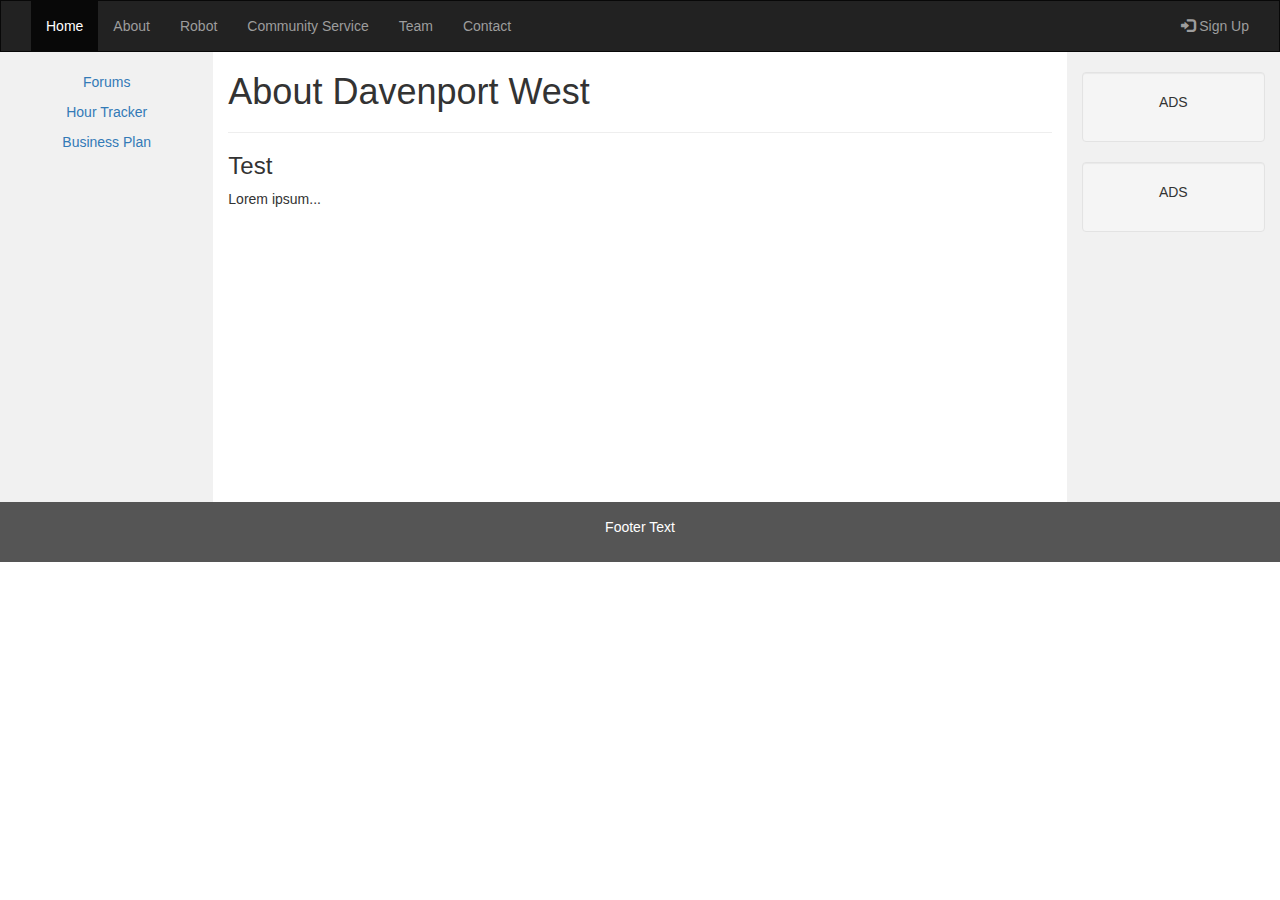
==== HTML INSPIRE WEBSITE/about.html @ bd7ae54a "Add files via upload" ====
<!DOCTYPE html>
<html lang="en">
<head>
  <title>Davenport West 6317</title>
  <meta charset="utf-8">
  <meta name="viewport" content="width=device-width, initial-scale=1">
  <link rel="stylesheet" href="https://maxcdn.bootstrapcdn.com/bootstrap/3.3.7/css/bootstrap.min.css">
  <script src="https://ajax.googleapis.com/ajax/libs/jquery/3.1.1/jquery.min.js"></script>
  <script src="https://maxcdn.bootstrapcdn.com/bootstrap/3.3.7/js/bootstrap.min.js"></script>
  <link href="index.css" rel="stylesheet" type="text/css"> 
</head>
<body>

<nav class="navbar navbar-inverse">
  <div class="container-fluid">
    <div class="navbar-header">
      <button type="button" class="navbar-toggle" data-toggle="collapse" data-target="#myNavbar">
        <span class="icon-bar"></span>
        <span class="icon-bar"></span>
        <span class="icon-bar"></span>                        
      </button>
     
    </div>
    <div class="collapse navbar-collapse" id="myNavbar">
      <ul class="nav navbar-nav">
        <li class="active"><a href="index.html">Home</a></li>
        <li><a href="about.html">About</a></li>
        <li><a href="robot.html">Robot</a></li>
		 <li><a href="community.html">Community Service</a></li>
		 		 <li><a href="team.html">Team</a></li>
        <li><a href="Contact.html">Contact</a></li>
      </ul>
      <ul class="nav navbar-nav navbar-right">
        <li><a href="signup.html"><span class="glyphicon glyphicon-log-in"></span> Sign Up</a></li>
      </ul>
    </div>
  </div>
</nav>
  
<div class="container-fluid text-center">    
  <div class="row content">
    <div class="col-sm-2 sidenav">
      <p><a href="forums.html">Forums</a></p>
      <p><a href="#">Hour Tracker</a></p>
	  <p><a href="forums.html">Business Plan</a></p>
    </div>
    <div class="col-sm-8 text-left"> 
     <h1>About Davenport West</h1>
      <p></p>
      <hr>
      <h3>Test</h3>
      <p>Lorem ipsum...</p>
    </div>
    <div class="col-sm-2 sidenav">
      <div class="well">
        <p>ADS</p>
      </div>
      <div class="well">
        <p>ADS</p>
      </div>
    </div>
  </div>
</div>

<footer class="container-fluid text-center">
  <p>Footer Text</p>
</footer>

</body>
</html>
---- HTML INSPIRE WEBSITE/index.css ----
/* Remove the navbar's default margin-bottom and rounded borders */ 
    .navbar {
      margin-bottom: 0;
      border-radius: 0;
    }
    
    /* Set height of the grid so .sidenav can be 100% (adjust as needed) */
    .row.content {height: 450px}
    
    /* Set gray background color and 100% height */
    .sidenav {
      padding-top: 20px;
      background-color: #f1f1f1;
      height: 100%;
    }
    
    /* Set black background color, white text and some padding */
    footer {
      background-color: #555;
      color: white;
      padding: 15px;
    }
    
    /* On small screens, set height to 'auto' for sidenav and grid */
    @media screen and (max-width: 767px) {
      .sidenav {
        height: auto;
        padding: 15px;
      }
      .row.content {height:auto;} 
    }
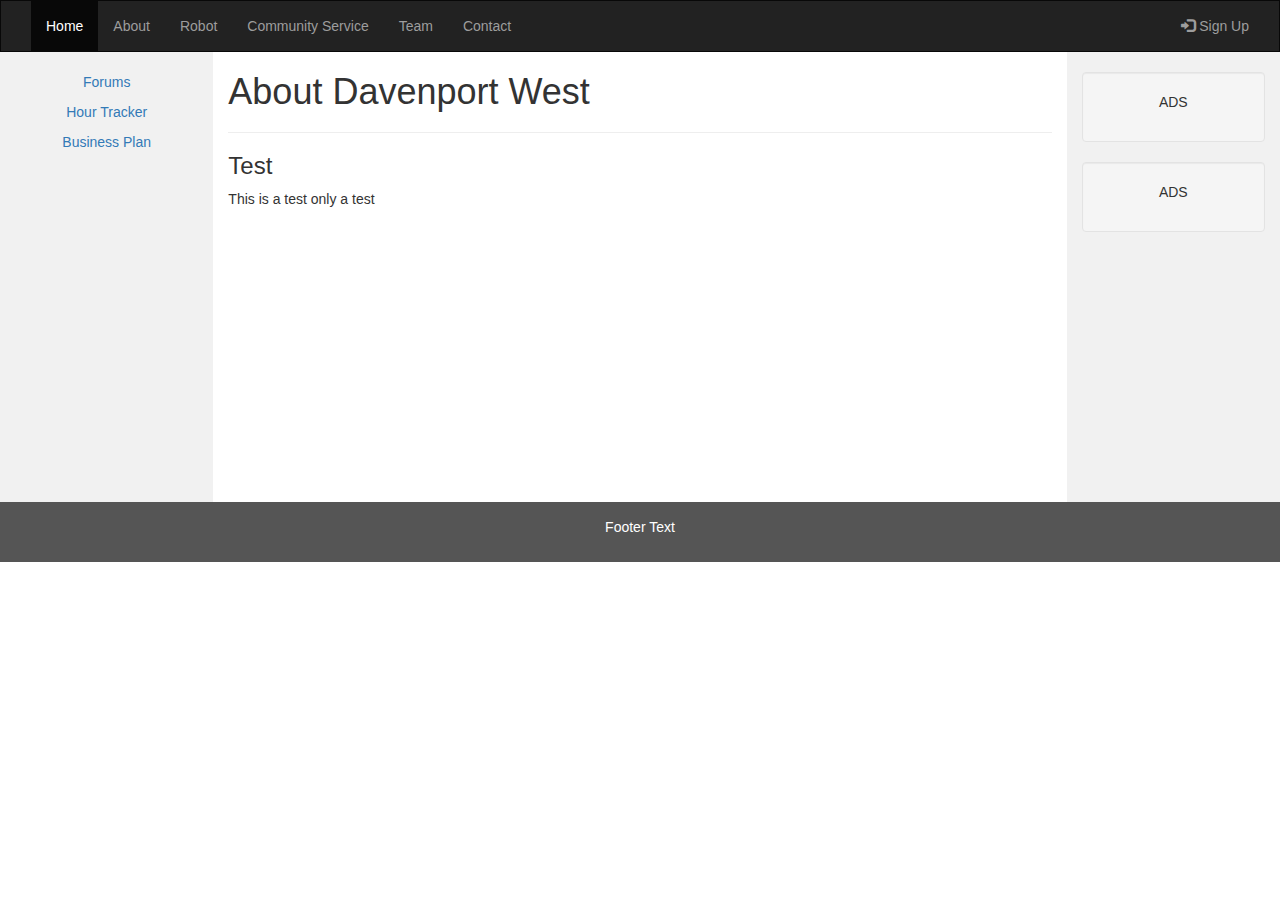
==== commit d5cb52ea: "Test" ====
--- a/HTML INSPIRE WEBSITE/about.html
+++ b/HTML INSPIRE WEBSITE/about.html
@@ -49,7 +49,7 @@
       <p></p>
       <hr>
       <h3>Test</h3>
-      <p>Lorem ipsum...</p>
+      <p>This is a test only a test</p>
     </div>
     <div class="col-sm-2 sidenav">
       <div class="well">
